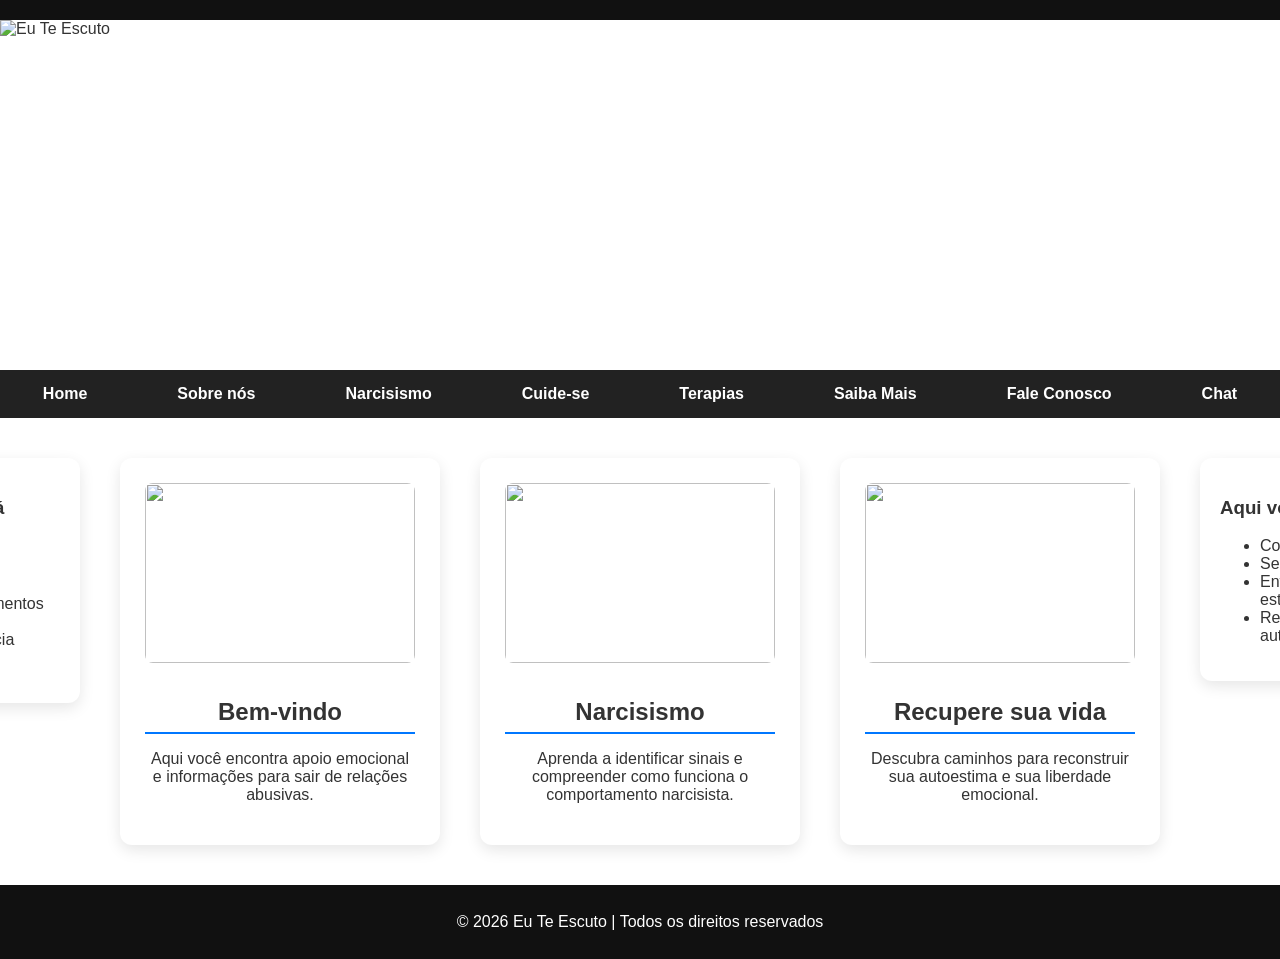
==== index.html @ ad06431b "Add files via upload" ====
<!DOCTYPE html>
<html lang="pt-br">

<head>
<meta charset="UTF-8">
<title>Eu Te Escuto</title>
<link rel="stylesheet" href="style.css">
</head>

<body>

<header class="topo"></header>

<section class="banner">
<img src="imagens/logo.jpg" alt="Eu Te Escuto">
</section>

<nav class="menu">
<ul class="menu-links">
<li><a href="index.html">Home</a></li>
<li><a href="sobrenos.html">Sobre nós</a></li>
<li><a href="narcisismo.html">Narcisismo</a></li>
<li><a href="cuide-se.html">Cuide-se</a></li>
<li><a href="terapias.html">Terapias</a></li>
<li><a href="saibamais.html">Saiba Mais</a></li>
<li><a href="faleconosco.html">Fale Conosco</a></li>
<li><a href="chat.html">Chat</a></li>
</ul>
</nav>

<div class="container">

<div class="mensagem-lateral">

<h3>Você não está sozinho</h3>

<ul>
<li>Ansiedade</li>
<li>Depressão</li>
<li>Relacionamentos abusivos</li>
<li>Dependência emocional</li>
</ul>

</div>

<section class="home-cards">

<article class="card">
<img src="imagens/logo.jpg">
<h2>Bem-vindo</h2>
<p>Aqui você encontra apoio emocional e informações para sair de relações abusivas.</p>
</article>

<article class="card">
<img src="imagens/mascara.jpg">
<h2>Narcisismo</h2>
<p>Aprenda a identificar sinais e compreender como funciona o comportamento narcisista.</p>
</article>

<article class="card">
<img src="imagens/sinais.jpg">
<h2>Recupere sua vida</h2>
<p>Descubra caminhos para reconstruir sua autoestima e sua liberdade emocional.</p>
</article>

</section>

<div class="mensagem-lateral-direita">

<h3>Aqui você pode</h3>

<ul>
<li>Conversar</li>
<li>Ser ouvido</li>
<li>Entender o que está acontecendo</li>
<li>Reconstruir sua autoestima</li>
</ul>

</div>

</div>

<footer>
<p>© 2026 Eu Te Escuto | Todos os direitos reservados</p>
</footer>

</body>
</html>
---- style.css ----
/* RESET */

*{
box-sizing:border-box;
}

body{
margin:0;
font-family:Arial, Helvetica, sans-serif;
color:#333;

background: linear-gradient(rgba(255,255,255,0.92), rgba(255,255,255,0.92)),
url("imagens/fundo-mente.jpg");

background-size:cover;
background-position:center;
background-attachment:fixed;
}


/* HEADER */

header{
background:#111;
color:white;
text-align:center;
padding:10px;
}


/* MENU */

.menu{
background:#222;
}

.menu-links{
list-style:none;
display:flex;
justify-content:center;
gap:40px;
margin:0;
padding:0;
}

.menu-links li a{
display:block;
padding:15px 25px;
color:white;
text-decoration:none;
font-weight:bold;
}

.menu-links li a:hover{
background:#0077ff;
}


/* BANNER */

.banner img{
width:100%;
height:350px;
object-fit:cover;
display:block;
}


/* CONTAINER PRINCIPAL */

.container{
max-width:1400px;
margin:40px auto;

display:grid;
grid-template-columns:220px 320px 320px 320px 220px;

justify-content:center;
gap:40px;

align-items:start;
}


/* CARDS PRINCIPAIS */

.home-cards{
display:contents;
}


/* CARD */

.card{
background:white;
padding:25px;
border-radius:12px;
box-shadow:0 5px 15px rgba(0,0,0,0.1);
text-align:center;

}

.card:hover{
transform:translateY(-8px);
box-shadow:0 10px 25px rgba(0,0,0,0.15);
}

.card img{
width:100%;
height:180px;
object-fit:cover;
border-radius:8px;
margin-bottom:15px;
}

.card video{
width:100%;
height:180px;
object-fit:cover;
border-radius:8px;
margin-bottom:15px;
}

.card h2{
border-bottom:2px solid #0077ff;
padding-bottom:6px;
margin-bottom:10px;
}


/* BLOCOS LATERAIS */

.mensagem-lateral,
.mensagem-lateral-direita{
width:220px;
background:white;
padding:20px;
border-radius:12px;
box-shadow:0 5px 15px rgba(0,0,0,0.1);
}


/* FORMULÁRIO */

.contact-section{
max-width:500px;
margin:40px auto;
}

.contact-form{
background:white;
padding:30px;
border-radius:10px;
display:flex;
flex-direction:column;
}

.contact-form label{
margin-top:15px;
font-weight:bold;
}

.contact-form input,
.contact-form textarea{
padding:10px;
border-radius:6px;
border:1px solid #ccc;
margin-top:5px;
}

.contact-form button{
margin-top:20px;
padding:12px;
background:#0077ff;
color:white;
border:none;
border-radius:6px;
cursor:pointer;
}


/* BOTÃO DOWNLOAD */

.botao-download{
display:inline-block;
margin-top:10px;
background:#0077ff;
color:white;
padding:10px 15px;
border-radius:6px;
text-decoration:none;
}


/* FOOTER */

footer{
text-align:center;
background:#111;
color:white;
padding:12px;
margin-top:40px;
}


/* PÁGINAS INTERNAS */

.page-content{
max-width:900px;
margin:auto;
padding:40px;
line-height:1.7;
}

.page-content h1{
font-size:36px;
margin-bottom:20px;
text-align:center;
}

.page-content h2{
margin-top:35px;
color:#2c3e50;
}

.page-content p{
text-align:justify;
line-height:1.6;
margin-bottom:12px;
}


/* SOBRE */

.sobre-intro{
display:flex;
align-items:flex-start;
gap:30px;
margin-bottom:40px;
flex-wrap:wrap;
}

.foto-perfil{
width:180px;
border-radius:50%;
}

.texto-intro{
flex:1;
min-width:300px;
}


/* VÍDEOS */

video{
width:100%;
max-width:420px;
height:auto;
border-radius:8px;
margin-top:10px;
}


/* BIBLIOTECA */

.biblioteca{
max-width:1100px;
margin:auto;
padding:40px;
text-align:center;
}

.biblioteca .intro{
margin-bottom:40px;
font-size:18px;
}

.livros-grid{
display:grid;
grid-template-columns:repeat(auto-fit,250px);
justify-content:center;
gap:40px;
}

.livro-card{
background:white;
padding:20px;
border-radius:12px;
box-shadow:0 5px 15px rgba(0,0,0,0.1);
}

.livro-card img{
width:140px;
height:200px;
object-fit:cover;
margin-bottom:15px;
border-radius:6px;
}

.livro-card h3{
border-bottom:2px solid #0077ff;
padding-bottom:6px;
margin-bottom:10px;
}


/* PÁGINA SAIBA MAIS */

.titulo-pagina{
text-align:center;
margin-top:40px;
}

.pagina-conhecimento{
display:grid;
grid-template-columns:250px 1fr 250px;
gap:30px;
max-width:1200px;
margin:40px auto;
}

.menu-esquerda,
.apoio-direita{
background:white;
padding:20px;
border-radius:10px;
box-shadow:0 5px 15px rgba(0,0,0,0.1);
}

.conteudo-centro{
background:white;
padding:30px;
border-radius:10px;
box-shadow:0 5px 15px rgba(0,0,0,0.1);
line-height:1.6;
}

.menu-esquerda ul{
list-style:none;
padding:0;
}

.menu-esquerda li{
margin:10px 0;
cursor:pointer;
color:#0077ff;
padding:6px 8px;
border-radius:6px;
transition:0.2s;
}

.menu-esquerda li:hover{
background:#e6f0ff;
}

.mensagens p{
margin:10px 0;
cursor:pointer;
color:#0077ff;
padding:6px;
border-radius:6px;
transition:0.2s;
}

.mensagens p:hover{
background:#e6f0ff;
}

.home-cards{
display:contents;
}
.contact-section{
max-width:500px;
margin:60px auto;
}

.contact-form{
background:white;
padding:35px;
border-radius:12px;
display:flex;
flex-direction:column;
box-shadow:0 8px 25px rgba(0,0,0,0.1);
}

.contact-form h2{
text-align:center;
margin-bottom:20px;
}

.contact-form label{
margin-top:15px;
font-weight:bold;
}

.contact-form input,
.contact-form textarea{
padding:12px;
border-radius:8px;
border:1px solid #ccc;
margin-top:5px;
font-size:14px;
}

.contact-form textarea{
resize:vertical;
}

.contact-form button{
margin-top:25px;
padding:14px;
background:#0077ff;
color:white;
border:none;
border-radius:8px;
font-size:16px;
cursor:pointer;
transition:0.3s;
}

.contact-form button:hover{
background:#005fd1;
}
/* AREA DE CONTATO */

.contato-container{
max-width:1200px;
margin:80px auto;
display:grid;
grid-template-columns:1fr 500px;
gap:60px;
align-items:center;
padding:20px;
}

.contato-texto h1{
font-size:40px;
margin-bottom:20px;
}

.contato-texto p{
line-height:1.6;
margin-bottom:15px;
font-size:16px;
}


/* FORMULARIO */

.contato-form{
background:white;
padding:45px;
border-radius:16px;
box-shadow:0 20px 50px rgba(0,0,0,0.15);

display:flex;
flex-direction:column;
gap:18px;
}

.contato-form h2{
text-align:center;
margin-bottom:10px;
font-size:24px;
}

/* CAMPOS */

.contato-form input,
.contato-form textarea{
padding:16px;
border-radius:10px;
border:1px solid #ddd;
font-size:15px;
width:100%;
transition:0.25s;
}

.contato-form textarea{
resize:vertical;
height:140px;
}

/* EFEITO QUANDO CLICA NO CAMPO */

.contato-form input:focus,
.contato-form textarea:focus{
outline:none;
border:1px solid #0077ff;
box-shadow:0 0 0 3px rgba(0,119,255,0.15);
}

/* BOTÃO */

.contato-form button{
margin-top:10px;
padding:18px;
border:none;
border-radius:10px;
background:linear-gradient(135deg,#0077ff,#005edb);
color:white;
font-size:17px;
font-weight:bold;
cursor:pointer;
transition:0.25s;
}

.contato-form button:hover{
transform:translateY(-2px);
box-shadow:0 8px 20px rgba(0,0,0,0.2);
}
/* BANNER TERAPIAS */

.banner-terapias img{
width:100%;
height:400px;
object-fit:cover;
display:block;
}
.banner-terapias img{
width:100%;
height:420px;
object-fit:cover;
object-position:center top;
}
/* PROFISSIONAIS */

.profissionais{
max-width:1200px;
margin:80px auto;
text-align:center;
}

.titulo-profissionais{
font-size:32px;
margin-bottom:40px;
}

/* GRID DOS CARDS */

.cards-profissionais{
display:grid;
grid-template-columns:repeat(auto-fit,250px);
justify-content:center;
gap:40px;
}

/* CARD */

.card-profissional{
background:white;
padding:25px;
border-radius:14px;
box-shadow:0 10px 25px rgba(0,0,0,0.1);
transition:0.3s;
}

.card-profissional:hover{
transform:translateY(-6px);
box-shadow:0 15px 35px rgba(0,0,0,0.15);
}

/* FOTO */

.card-profissional img{
width:120px;
height:120px;
border-radius:50%;
object-fit:cover;
margin-bottom:15px;
}

.card-profissional h3{
margin:10px 0 5px 0;
font-size:20px;
}

.card-profissional p{
margin:4px 0;
color:#555;
}
/* PAGINA NARCISISMO */

.pagina-narcisismo{
max-width:1000px;
margin:60px auto;
padding:20px;
}

.pagina-narcisismo h1{
text-align:center;
font-size:36px;
margin-bottom:20px;
}

.intro{
text-align:center;
font-size:18px;
margin-bottom:50px;
line-height:1.6;
}


/* VIDEOS */

.videos-narcisismo{
display:grid;
grid-template-columns:1fr 1fr;
gap:40px;
max-width:950px;
margin:60px auto;
}

.video-box{
width:420px;
text-align:center;
}

.video-box video{
width:100%;
height:240px;
object-fit:cover;
border-radius:10px;
}


/* EXPLICAÇÃO */

.explicacao{
display:flex;
align-items:center;
justify-content:center;
gap:40px;
margin:80px auto;
max-width:1000px;
flex-wrap:wrap;
}

.explicacao img{
width:420px;
height:260px;
object-fit:cover;
border-radius:12px;
box-shadow:0 10px 25px rgba(0,0,0,0.15);
}

.explicacao .texto{
flex:1;
}


/* SINAIS */

.sinais{
background:white;
padding:40px;
border-radius:14px;
box-shadow:0 10px 30px rgba(0,0,0,0.12);
margin:70px auto;
max-width:850px;
}
.sinais ul{
margin-top:20px;
line-height:1.8;
}


/* RECUPERAÇÃO */

.recuperacao{
margin-bottom:60px;
line-height:1.7;
}


/* CTA */

.ajuda{
text-align:center;
background:white;
padding:40px;
border-radius:10px;
box-shadow:0 10px 25px rgba(0,0,0,0.1);
}

.botao-ajuda{
display:inline-block;
margin-top:20px;
background:#0077ff;
color:white;
padding:14px 30px;
border-radius:8px;
text-decoration:none;
font-weight:bold;
}
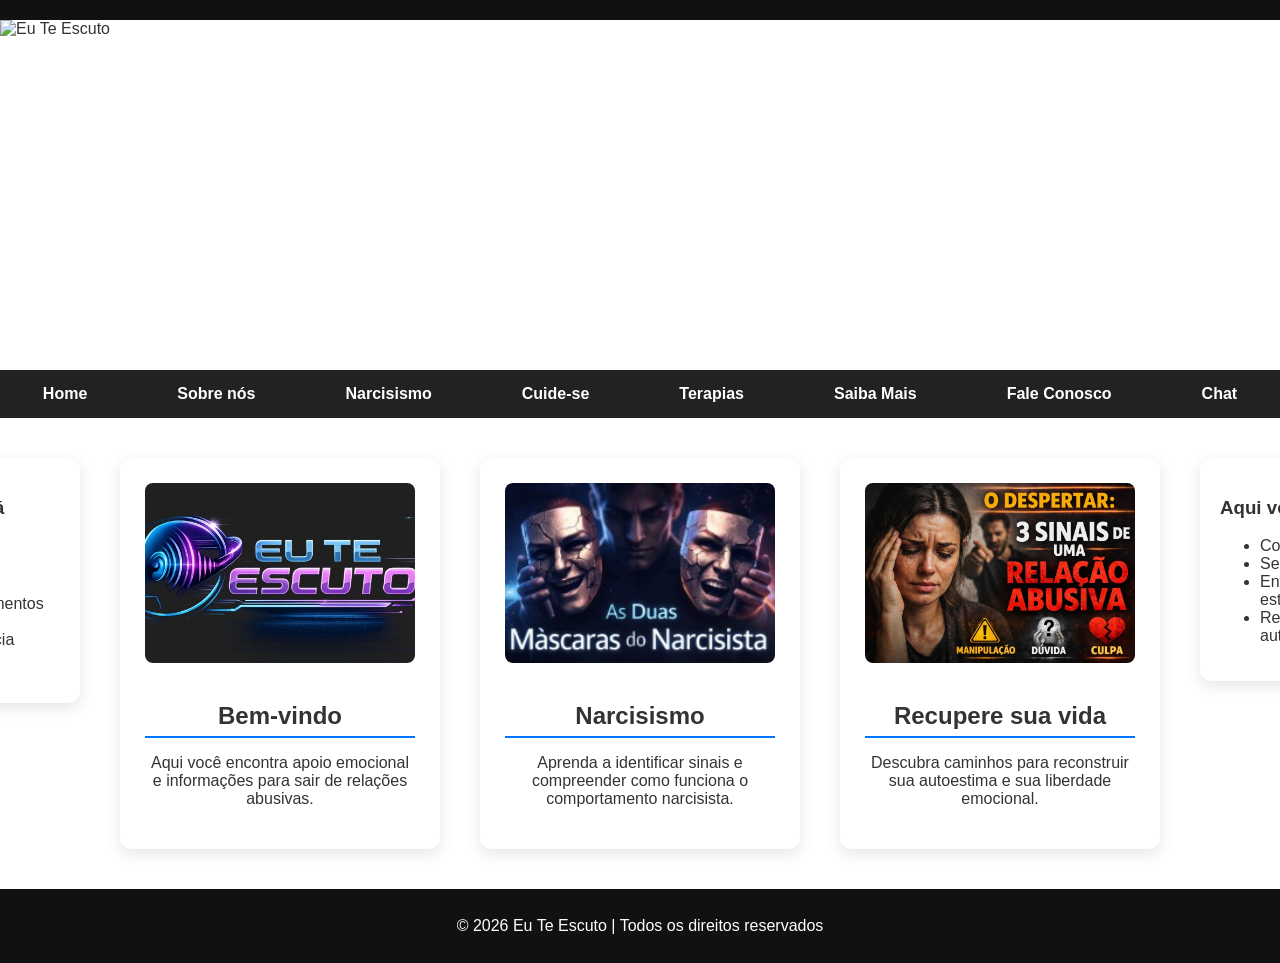
==== commit 4c0a24b6: "Update index.html" ====
--- a/index.html
+++ b/index.html
@@ -46,19 +46,19 @@
 <section class="home-cards">
 
 <article class="card">
-<img src="imagens/logo.jpg">
+<img src="logo.jpg">
 <h2>Bem-vindo</h2>
 <p>Aqui você encontra apoio emocional e informações para sair de relações abusivas.</p>
 </article>
 
 <article class="card">
-<img src="imagens/mascara.jpg">
+<img src="mascara.jpg">
 <h2>Narcisismo</h2>
 <p>Aprenda a identificar sinais e compreender como funciona o comportamento narcisista.</p>
 </article>
 
 <article class="card">
-<img src="imagens/sinais.jpg">
+<img src="sinais.jpg">
 <h2>Recupere sua vida</h2>
 <p>Descubra caminhos para reconstruir sua autoestima e sua liberdade emocional.</p>
 </article>
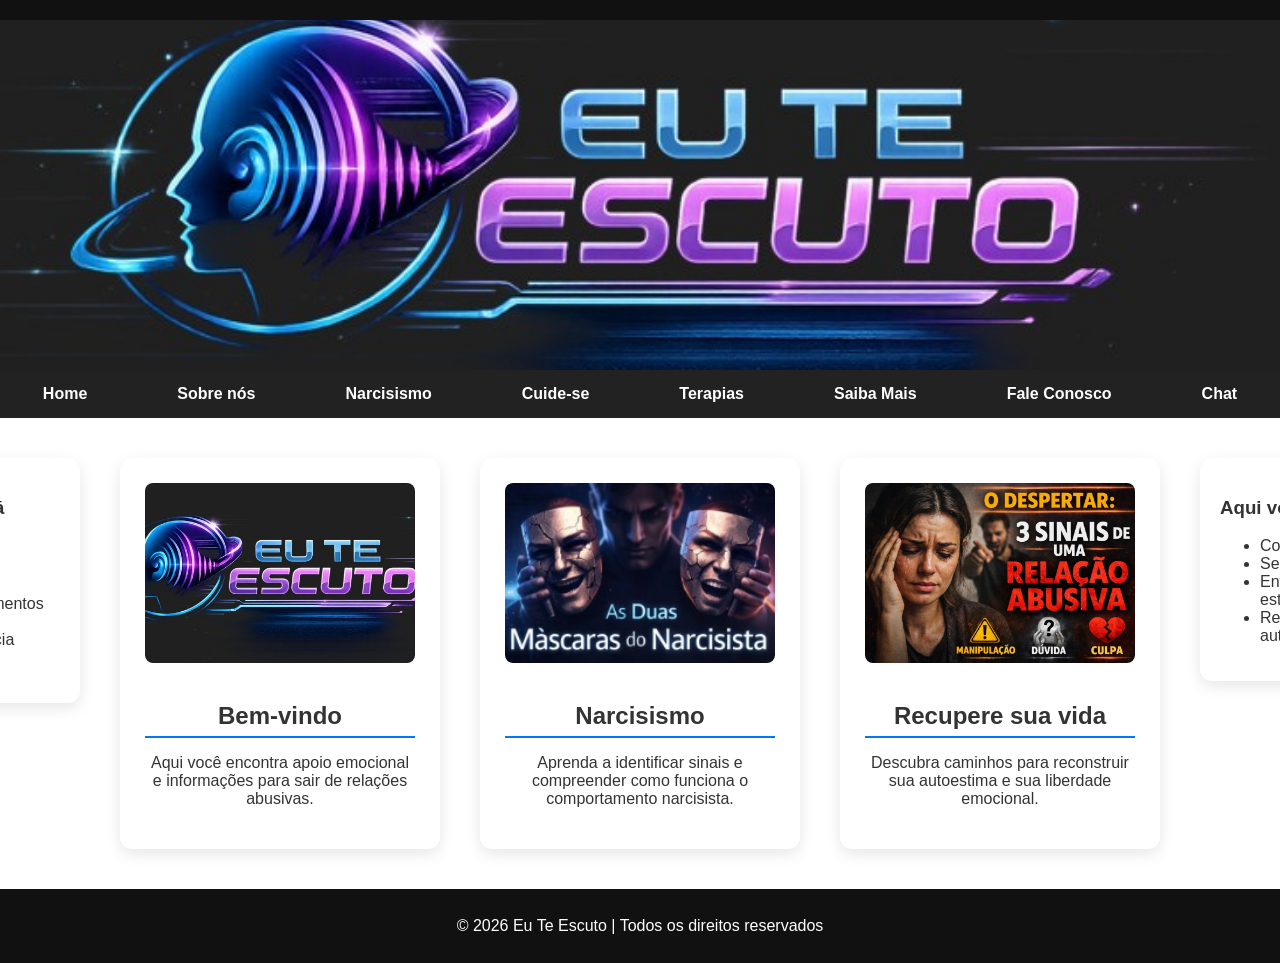
==== commit 61959194: "Update index.html" ====
--- a/index.html
+++ b/index.html
@@ -12,7 +12,7 @@
 <header class="topo"></header>
 
 <section class="banner">
-<img src="imagens/logo.jpg" alt="Eu Te Escuto">
+<img src="logo.jpg" alt="Eu Te Escuto">
 </section>
 
 <nav class="menu">
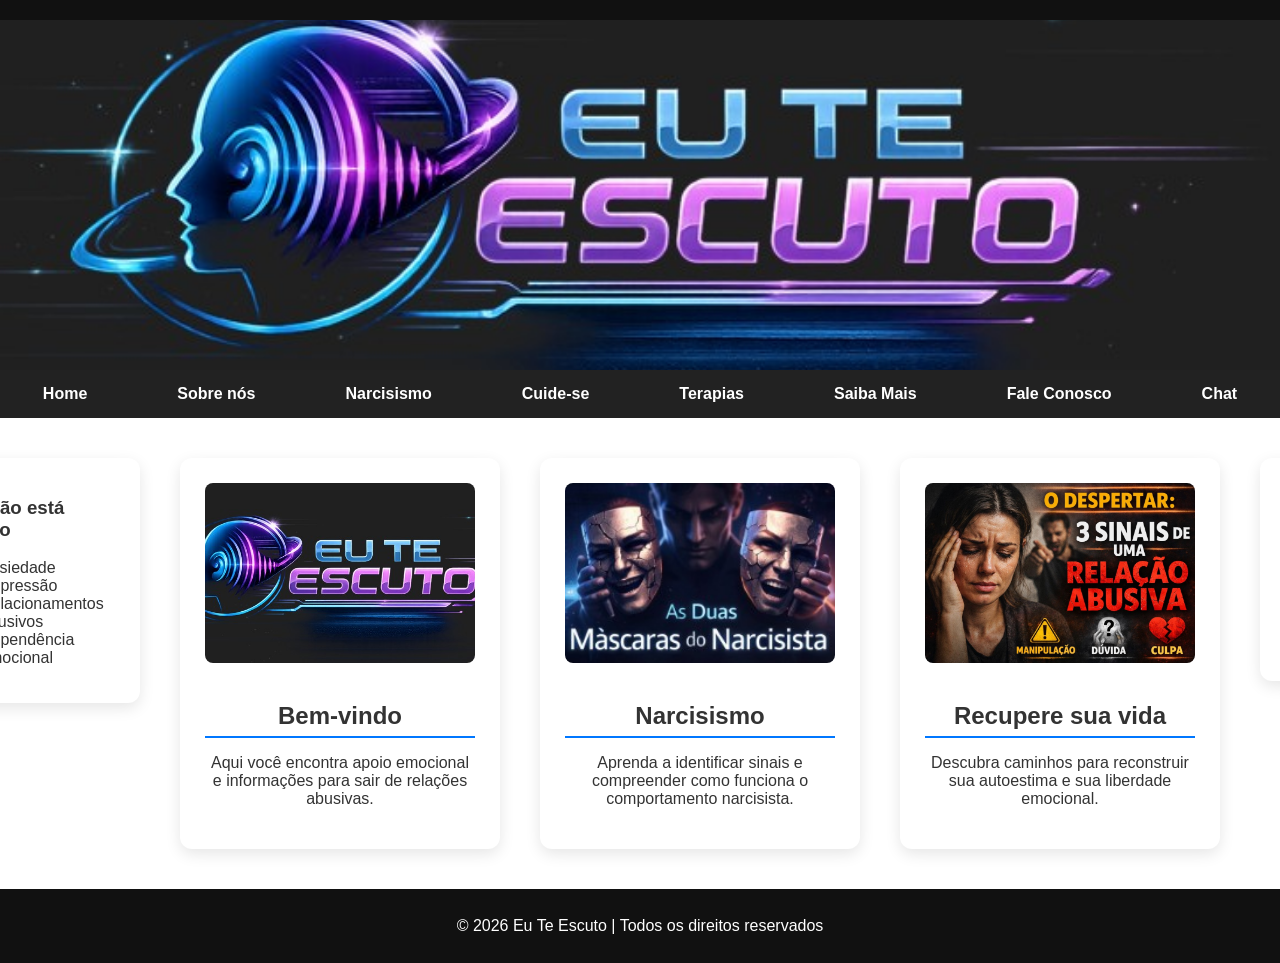
==== commit dc35a859: "Update index.html" ====
--- a/index.html
+++ b/index.html
@@ -2,7 +2,9 @@
 <html lang="pt-br">
 
 <head>
+  
 <meta charset="UTF-8">
+  <meta name="viewport" content="width=device-width, initial-scale=1.0">
 <title>Eu Te Escuto</title>
 <link rel="stylesheet" href="style.css">
 </head>
--- a/style.css
+++ b/style.css
@@ -9,7 +9,9 @@
 font-family:Arial, Helvetica, sans-serif;
 color:#333;
 
-background: linear-gradient(rgba(255,255,255,0.92), rgba(255,255,255,0.92)),
+{
+background: linear-gradient(135deg,#f5f7fa,#e9eef5);
+}
 url("imagens/fundo-mente.jpg");
 
 background-size:cover;
@@ -693,4 +695,252 @@
 border-radius:8px;
 text-decoration:none;
 font-weight:bold;
-}+}
+
+.video-card{
+background:white;
+padding:20px;
+border-radius:10px;
+box-shadow:0 4px 15px rgba(0,0,0,0.1);
+transition:0.3s;
+width:400px;
+text-align:center;
+}
+
+.video-card:hover{
+transform:scale(1.05);
+box-shadow:0 10px 25px rgba(0,0,0,0.2);
+}
+
+.video-card video{
+width:100%;
+border-radius:8px;
+margin-top:10px;
+}
+ @media (max-width:768px){
+
+.profissionais{
+flex-direction:column;
+align-items:center;
+}
+
+.card{
+width:90%;
+}
+
+  .contato-container{
+display:flex;
+align-items:center;
+justify-content:space-between;
+gap:60px;
+padding:80px 20px;
+background: linear-gradient(135deg,#f5f7fa,#e9eef5);
+}
+  @media (max-width:768px){
+
+.contato-container{
+flex-direction:column;
+text-align:center;
+}
+
+.contato-texto{
+margin-bottom:30px;
+}
+
+   @media (max-width: 768px) {
+
+.contato-container{
+display:flex;
+flex-direction:column;
+align-items:center;
+text-align:center;
+padding:40px 20px;
+}
+
+.contato-texto{
+margin-bottom:30px;
+}
+
+.form-box{
+width:100%;
+max-width:400px;
+}
+    @media screen and (max-width: 768px){
+
+.contato-container{
+display:flex;
+flex-direction:column;
+align-items:center;
+padding:30px;
+}
+
+.contato-texto{
+width:100%;
+margin-bottom:40px;
+text-align:center;
+}
+
+.form-box{
+width:100%;
+max-width:420px;
+}
+
+}
+
+}
+}
+
+} 
+
+.contato-container{
+display:flex;
+align-items:center;
+justify-content:center;
+gap:60px;
+padding:80px 20px;
+flex-wrap:wrap;
+}
+
+@media (max-width:768px){
+
+.contato-container{
+flex-direction:column;
+text-align:center;
+}
+
+.contato-texto{
+margin-bottom:40px;
+}
+
+}/* seção contato */
+
+.contato-container{
+display:grid;
+grid-template-columns: 1fr 1fr;
+gap:60px;
+align-items:center;
+padding:80px 20px;
+}
+
+/* responsividade celular */
+
+@media (max-width:768px){
+
+.contato-container{
+grid-template-columns:1fr;
+text-align:center;
+}
+
+.contato-texto{
+margin-bottom:40px;
+}
+
+}
+  
+}
+/* seção contato simples */
+
+.contato-simples{
+max-width:900px;
+margin:60px auto;
+padding:20px;
+display:flex;
+flex-direction:column;
+gap:40px;
+}
+
+.contato-texto{
+text-align:left;
+}
+
+.contato-texto h1{
+font-size:32px;
+margin-bottom:20px;
+}
+
+.contato-texto p{
+line-height:1.6;
+margin-bottom:15px;
+}
+
+.contato-formulario{
+background:#f5f5f5;
+padding:30px;
+border-radius:10px;
+box-shadow:0 10px 25px rgba(0,0,0,0.08);
+}
+
+.contato-formulario h2{
+text-align:center;
+margin-bottom:20px;
+}
+.contato-formulario{
+max-width:700px;
+margin:40px auto;
+background:#f5f5f5;
+padding:30px;
+border-radius:10px;
+box-shadow:0 10px 25px rgba(0,0,0,0.08);
+}
+
+
+
+.contato-formulario input,
+.contato-formulario textarea{
+width:100%;
+padding:12px;
+margin-bottom:15px;
+border:1px solid #ccc;
+border-radius:6px;
+font-size:14px;
+}
+
+.contato-formulario textarea{
+min-height:120px;
+resize:vertical;
+}
+
+.contato-formulario button{
+width:100%;
+padding:14px;
+background:#1a73e8;
+color:white;
+border:none;
+border-radius:8px;
+font-size:16px;
+cursor:pointer;
+}
+
+.contato-formulario button:hover{
+background:#1558b0;
+}
+
+.contato-texto{
+max-width:700px;
+margin:40px auto;
+text-align:center;
+line-height:1.6;
+}
+
+.contato-simples{
+text-align:center;
+}
+
+.contato-texto{
+max-width:700px;
+margin:40px auto;
+line-height:1.6;
+}
+html, body{
+height:100%;
+}
+
+body{
+display:flex;
+flex-direction:column;
+min-height:100vh;
+}
+
+footer{
+margin-top:auto;
+}
